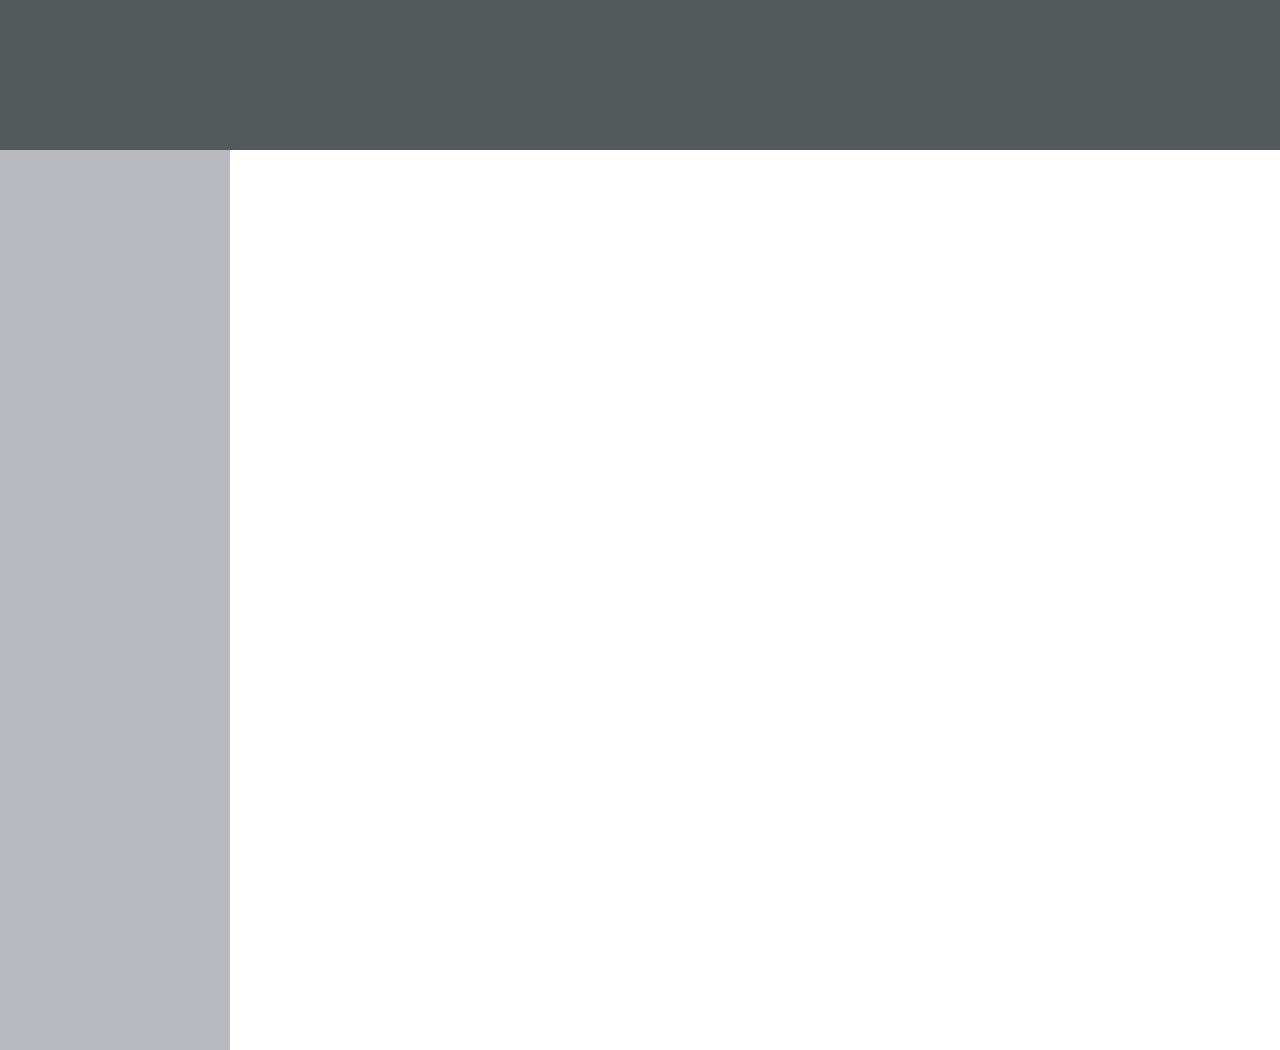
==== drill-1/index.html @ 20dd36df "initial commit" ====
<!DOCTYPE html>
 <html lang="en">
 <head>
    <meta charset="UTF-8">
    <meta http-equiv="X-UA-Compatible" content="IE=edge">
    <meta name="viewport" content="width=device-width, initial-scale=1.0">
    <title>Document</title>
    <link rel="stylesheet" href="index.css">
 </head>
 <body>
    <header> </header>

    <section id="boxes">
    <div class="box" id="first"></div>
    <div class="box" id="second"></div>
    </section>
    
 </body>
 </html>
---- drill-1/index.css ----
*{
margin: 0px;
}

header{
    background-color: rgb(84, 90, 90);
    height: 150px;
    margin: 0px;
}

.box{
        
        height: 100vh;
        width: 115px;
        background-color: rgb(185, 185, 192);
        margin: 0px;
        display: flex;
        justify-content: space-between;
        align-items: center;
        margin: 0px;   
 }

section{
    display: flex;
    flex-direction: row;
}
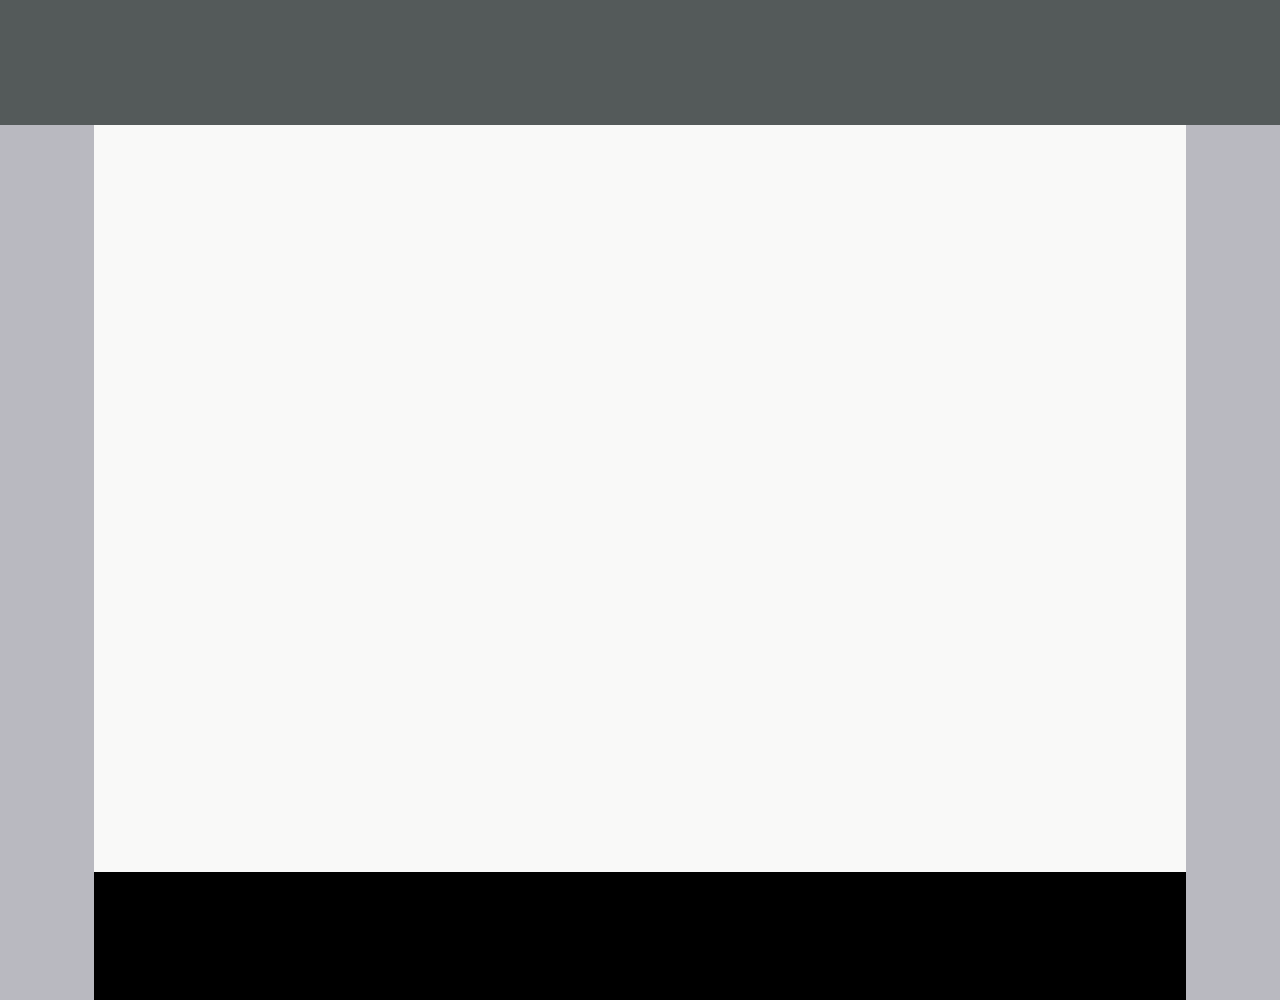
==== commit 0da220b0: "drill 1 done" ====
--- a/drill-1/index.html
+++ b/drill-1/index.html
@@ -13,7 +13,8 @@
     <section id="boxes">
     <div class="box" id="first"></div>
     <div class="box" id="second"></div>
+    <div class="box" id="third"></div>
     </section>
-    
+
  </body>
  </html>--- a/drill-1/index.css
+++ b/drill-1/index.css
@@ -1,17 +1,18 @@
 *{
 margin: 0px;
+background-color: black;
 }
 
 header{
     background-color: rgb(84, 90, 90);
-    height: 150px;
+    height: 125px;
     margin: 0px;
 }
 
 .box{
         
-        height: 100vh;
-        width: 115px;
+        height: 875px;
+        width: 110px;
         background-color: rgb(185, 185, 192);
         margin: 0px;
         display: flex;
@@ -23,5 +24,14 @@
 section{
     display: flex;
     flex-direction: row;
+    justify-content: space-between;
 }
+
+#second{
+background-color:rgb(249, 249, 248);
+width: 100vw;
+margin: 0px;
+height: 83vh;
+}
+
  